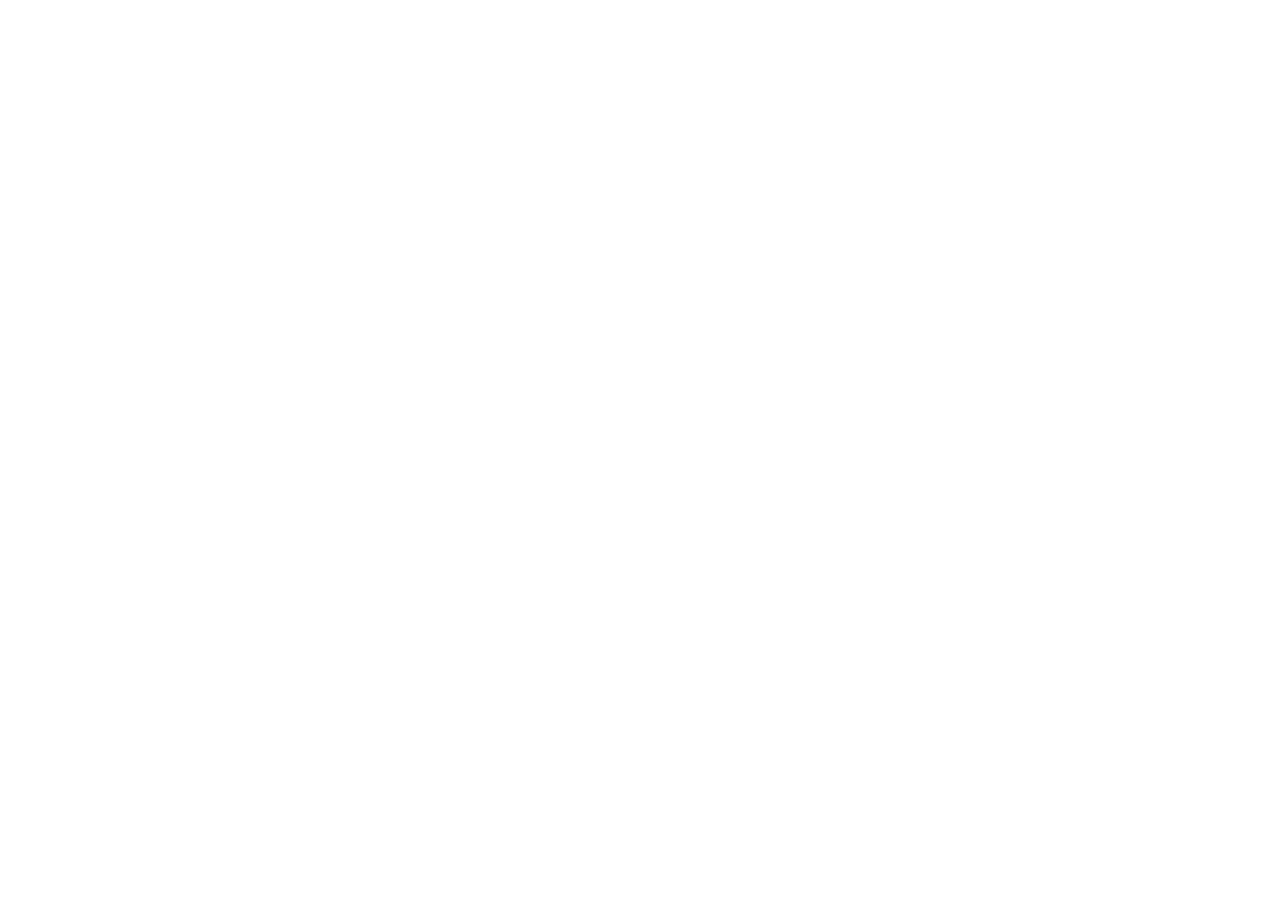
==== index.html @ e8134475 "initial config" ====
<!DOCTYPE html>
<html lang="en">
<head>
    <meta charset="UTF-8">
    <meta http-equiv="X-UA-Compatible" content="IE=edge">
    <meta name="viewport" content="width=device-width, initial-scale=1.0">
    <title>Document</title>
</head>
<body>
    
</body>
</html>
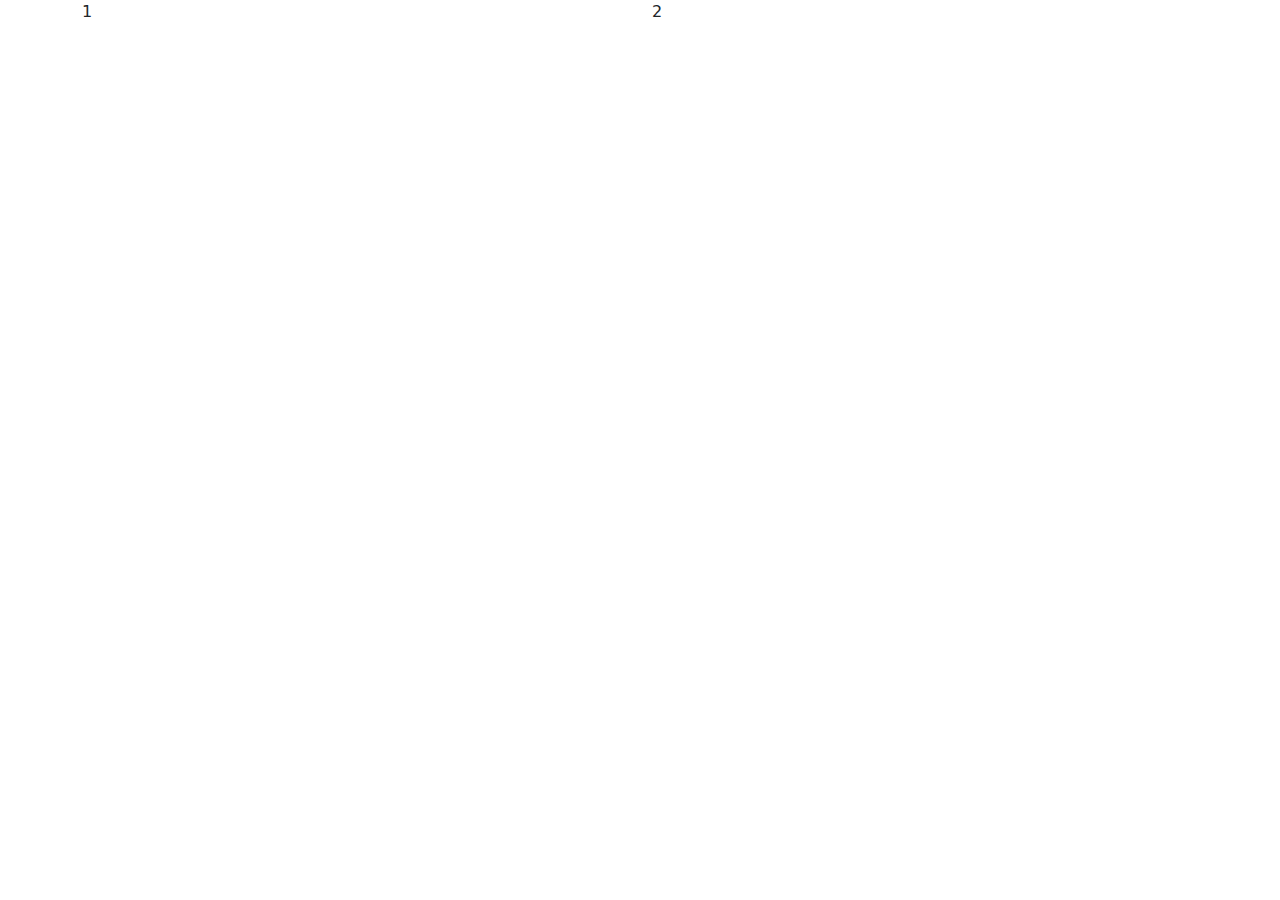
==== commit ff44c283: "add bootstrap" ====
--- a/index.html
+++ b/index.html
@@ -4,9 +4,16 @@
     <meta charset="UTF-8">
     <meta http-equiv="X-UA-Compatible" content="IE=edge">
     <meta name="viewport" content="width=device-width, initial-scale=1.0">
-    <title>Document</title>
+    <title>GPE-store</title>
+    <link rel="stylesheet" href="assets/stylesheets/bootstrap.min.css">
 </head>
 <body>
-    
+    <div class="container">
+        <div class="row">
+            <div class="col">1</div>
+            <div class="col">2</div>
+        </div>
+    </div>
+    <script src="scripts/js/bootstrap.min.js"></script>
 </body>
 </html>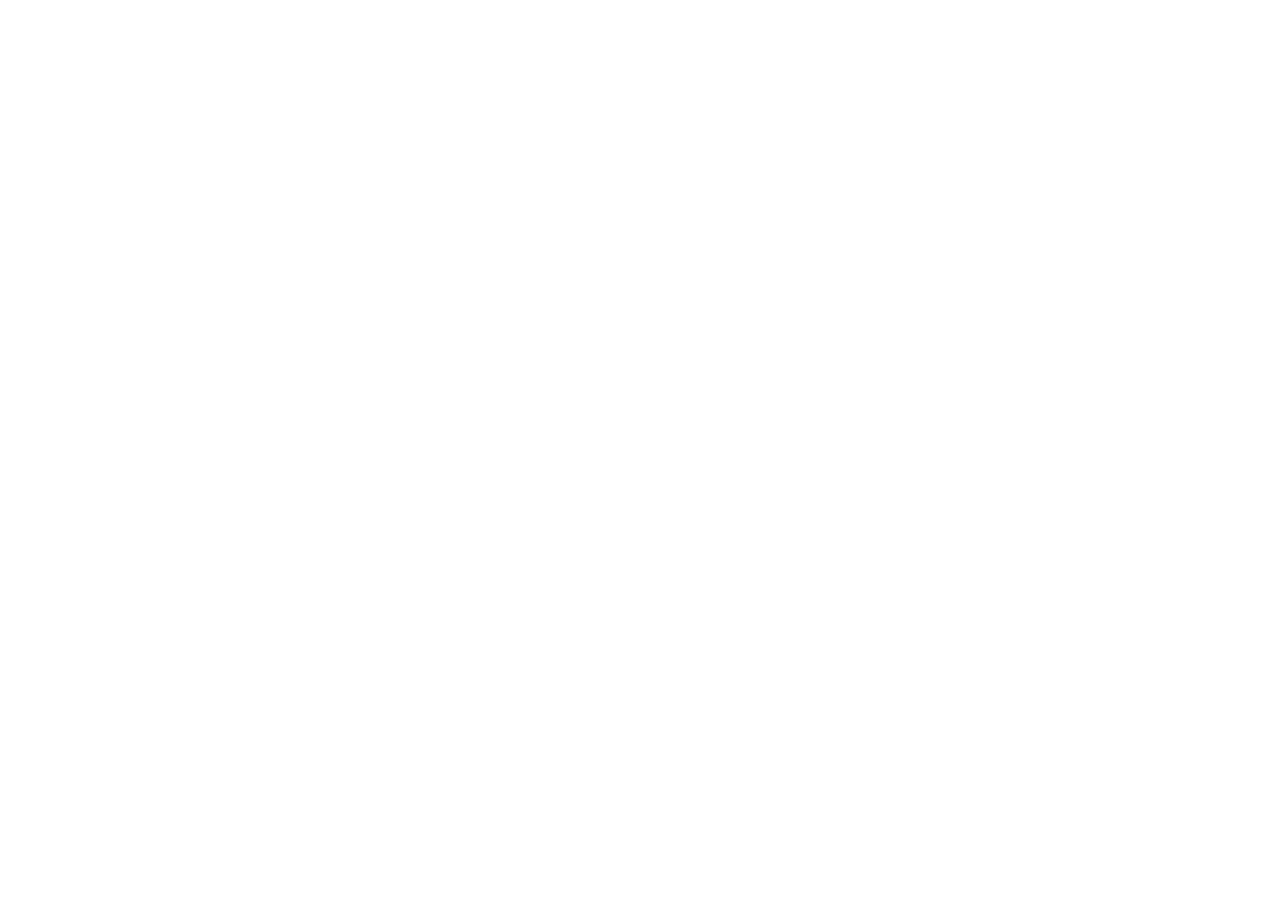
==== commit fed56e76: "create domhandler to management render components and its events" ====
--- a/index.html
+++ b/index.html
@@ -5,15 +5,13 @@
     <meta http-equiv="X-UA-Compatible" content="IE=edge">
     <meta name="viewport" content="width=device-width, initial-scale=1.0">
     <title>GPE-store</title>
-    <link rel="stylesheet" href="assets/stylesheets/bootstrap.min.css">
+    <link rel="stylesheet" href="./assets/stylesheets/bootstrap.min.css">
+    <link rel="stylesheet" href="./assets/stylesheets/main.css">
 </head>
 <body>
-    <div class="container">
-        <div class="row">
-            <div class="col">1</div>
-            <div class="col">2</div>
-        </div>
-    </div>
-    <script src="scripts/js/bootstrap.min.js"></script>
+    
+    <div class="js-content"></div>
+    <script src="./scripts/js/bootstrap.min.js"></script>
+    <script type="module" src="index.js"></script>
 </body>
 </html>